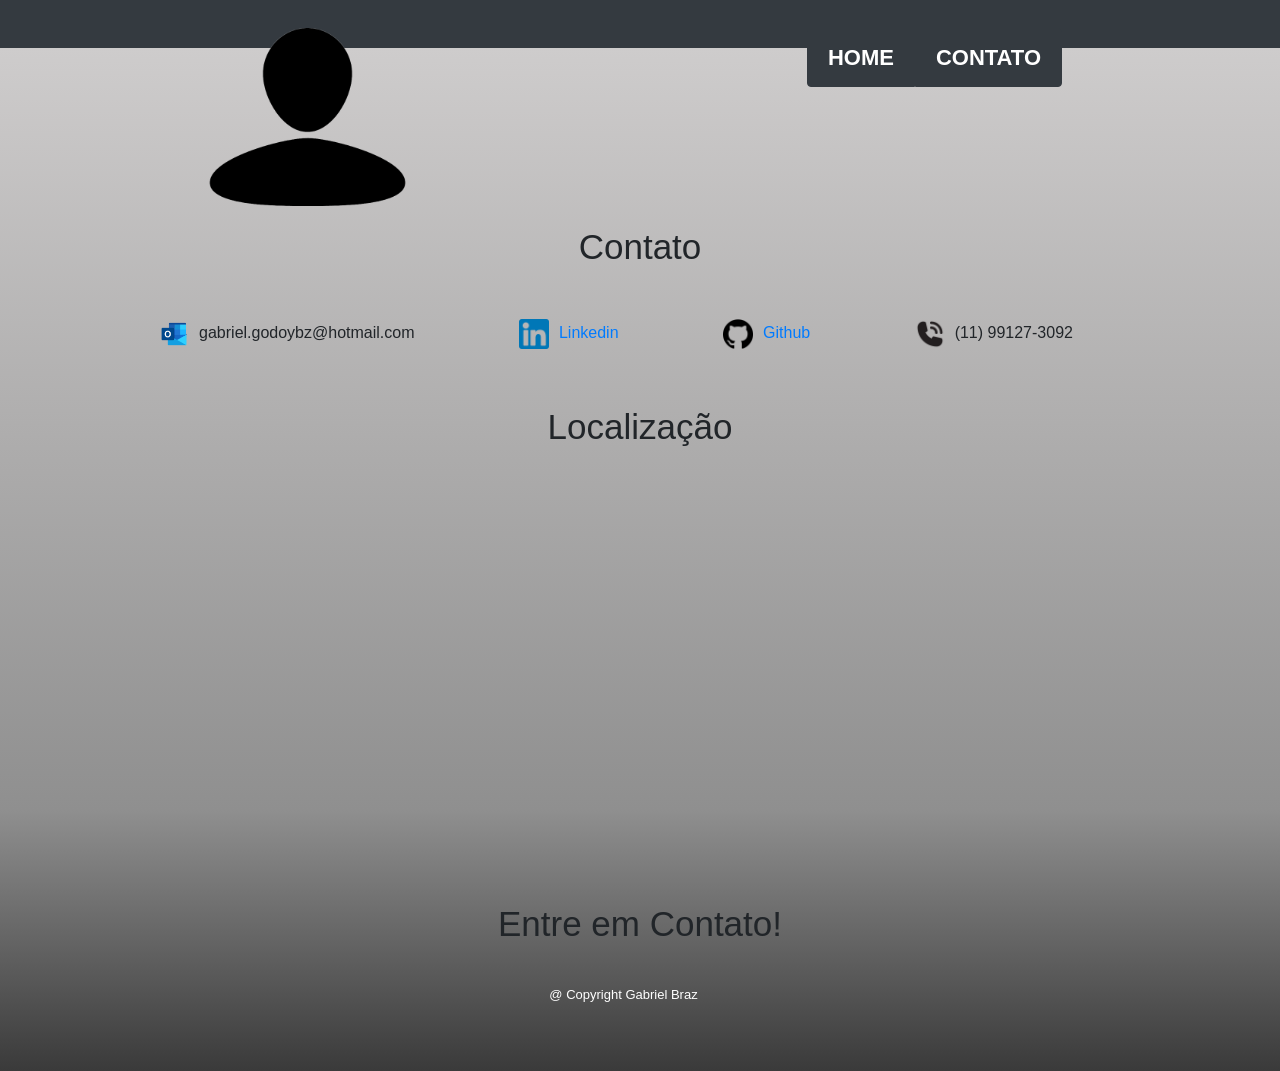
==== contato.html @ ae59d8cb "Alocação dos arquivos prontos para host." ====
<!DOCTYPE html>
<html lang="pt-BR">
	<head>
		<meta charset="UTF-8">
		<title>Contato - Gabriel Braz</title>		
		<link rel="stylesheet" href="reset.css">
		<link rel="stylesheet" href="style.css">
		<link href="https://fonts.googleapis.com/css2?family=Montserrat&display=swap" rel="stylesheet">
		<link
      rel="stylesheet"
      href="https://stackpath.bootstrapcdn.com/bootstrap/4.4.1/css/bootstrap.min.css"
      integrity="sha384-Vkoo8x4CGsO3+Hhxv8T/Q5PaXtkKtu6ug5TOeNV6gBiFeWPGFN9MuhOf23Q9Ifjh"
      crossorigin="anonymous"
    />
	</head>
	<body>
		<header class="bg-dark">
			<div class="caixa">
				<h1><img class="imagem-header-contatos float-left img-fluid" src="imagens/contato.png" alt="Logo de contatos"></h1>

				<nav>
					<ul class="list-group list-group-horizontal float-sm-center float-md-center float-lg-right float-xl-right pr-5 pl-sm-5">
						<li class="list-group-item d-flex justify-content-between align-items-center border border-dark bg-dark"><a href="index.html">Home</a></li>
						<li class="list-group-item d-flex justify-content-between align-items-center border border-dark bg-dark"><a href="contato.html">Contato</a></li>
					</ul>
				</nav>
			</div>
		</header>
		<main>

			<section>
				<h1 class="titulo-principal">Contato</h1>

				<ul class="lista-contatos">
					<div class="d-inline-block">
						<img src="imagens/email.png" class="primeiro-icone"><a class="listas-icones">gabriel.godoybz@hotmail.com</a>
					</div>
					<div class="d-inline-block">
						<img src="imagens/linkedin.png" class="icones"><a href="https://www.linkedin.com/in/gabrielgbraz/" target="_blank" class="listas-icones-sites">Linkedin</a>
					</div>
					<div class="d-inline-block float-sm-center pr-5 pt-3">
						<img src="imagens/github.png" class="icones"><a href="https://github.com/GabrielGodoy01" target="_blank"  class="listas-icones-sites">Github</a>
						<img src="imagens/telefone.png" class="icones"><a  class="listas-icones">(11) 99127-3092</a>
					</div>
					
				</ul>		
			</section>

			<section class="mapa">
				<h1 class="titulo-principal">Localização</h5>
				<div class="mapa-conteudo">
					<iframe class="mapa embed-responsive-item" src="https://www.google.com/maps/embed?pb=!1m18!1m12!1m3!1d3655.3700818533543!2d-46.60366828502109!3d-23.626913984650482!2m3!1f0!2f0!3f0!3m2!1i1024!2i768!4f13.1!3m3!1m2!1s0x94ce5b65db8156f5%3A0x942df9eccefc27c3!2sAv.%20Padre%20Arlindo%20Vieira%2C%20500%20-%20Vila%20Vermelha%2C%20S%C3%A3o%20Paulo%20-%20SP%2C%2004297-000!5e0!3m2!1spt-BR!2sbr!4v1617659160142!5m2!1spt-BR!2sbr" width="100%" height="300" frameborder="0" style="border:0;" allowfullscreen="" aria-hidden="false" tabindex="0"></iframe>
				</div>
			</section>
		</main>
	</body>
	<footer>
		<p class="titulo-principal">Entre em Contato!</p>
		<p class="copyright">@ Copyright Gabriel Braz</p>
	</footer>
	<script
	src="https://code.jquery.com/jquery-3.4.1.slim.min.js"
	integrity="sha384-
J6qa4849blE2+poT4WnyKhv5vZF5SrPo0iEjwBvKU7imGFAV0wwj1yYfoRSJoZ+n"
	crossorigin="anonymous"
  ></script>
  <script
	src="https://cdn.jsdelivr.net/npm/popper.js@1.16.0/dist/umd/popper.min.js"
	integrity="sha384-Q6E9RHvbIyZFJoft+2mJbHaEWldlvI9IOYy5n3zV9zzTtmI3UksdQRVvoxMfooAo"
	crossorigin="anonymous"
  ></script>
  <script
	src="https://stackpath.bootstrapcdn.com/bootstrap/4.4.1/js/bootstrap.min.js"
	integrity="sha384-wfSDF2E50Y2D1uUdj0O3uMBJnjuUD4Ih7YwaYd1iqfktj0Uod8GCExl3Og8ifwB6"
	crossorigin="anonymous"
  ></script>
</html>
---- style.css ----
html {
  position: relative;
  min-height: 100%;
}

main {
  padding: 20px 0px;
  background: linear-gradient(rgb(206, 204, 204), rgb(143, 143, 143));
}

header {
  width: auto;
  background: rgb(99, 97, 97);
  padding: 20px 0;
}

.caixa {
  position: relative;
  width: 940px;
  margin: 0 auto;
}

.imagem-header {
  width: 300px;
  opacity: 1;
  box-shadow: 10px 10px 10px #000000;
}

.imagem-header-contatos {
  width: 275px;
  height: 250px;
}

nav {
  position: flex;
  top: 110px;
  right: 0;
}

nav li {
  display: inline-block;
}

nav a {
  text-transform: uppercase;
  color: white;
  font-weight: bold;
  font-size: 22px;
  text-decoration: none;
}

nav a:hover {
  color: #c78c19;
  text-decoration: underline;
}

.titulo-principal {
  padding-top: 20px;
  text-align: center;
  font-size: 35px;
  margin: 0.5em 0 1em;
  clear: left;
}

section > p {
  padding-top: 8px;
  padding-bottom: 8px;
  text-align: justify;
  text-justify: inter-word;
}

p > a:hover {
  color: #c78c19;
  text-decoration: underline;
}

.principaL {
  padding: 3em 0;
  width: auto;
  margin: 0 auto;
}

.principal p {
  margin: 0 0em 1em;
  padding-left: 20px;
  border-left: 10px solid black;
  margin: 0px 110px;
}

.conteudo-paes {
  text-align: left;
  margin-right: 110px;
}

.lista-paes {
  display: inline-block;
  margin: auto;
  padding-left: 165px;
  /* padding: 20px 200px; */
  text-align: left;
  list-style-type: disc;
}

.lista-paes-itens {
  text-align: justify;
  text-justify: inter-word;
  padding-bottom: 5px;
}

.imagem-certificado {
  width: 35%;
  border: 2px solid black;
}

.mapa-conteudo {
  padding: 0px 50px;
  width: auto;
  margin: 0 auto;
  display: block;
}

.habilidades {
  padding: 1em 0;
}

.conteudo-habilidades {
  text-align: justify;
  text-justify: inter-word;
  height: auto;
  text-align: center;
}

.lista-habilidades {
  width: auto;
  display: inline-block;
  vertical-align: top;
  /* padding-right: 70px; */
  padding-bottom: 20px;
  text-align: left;
}

.lista-contatos {
  width: 100%;
  display: block;
  padding-bottom: 20px;
  text-align: center;
}

.primeiro-icone,
.icones {
  width: auto;
  height: 30px;
}

.icones {
  padding-left: 100px;
}

.listas-icones,
.listas-icones-sites {
  padding-left: 10px;
  vertical-align: center;
}

.cabecalho {
  color: black;
  font-weight: bold;
  text-decoration: none;
}

ul a.listas-icones-sites:hover {
  color: white;
  text-decoration: underline;
}

.itens-linguagens,
.itens-idiomas,
.itens-ide,
.itens-geral {
  padding: 3px 0px 4px 50px;
  line-height: 1.5;
}

.itens-linguagens:first-child,
.itens-idiomas:first-child,
.itens-ide:first-child,
.itens-geral:first-child {
  padding: 0px;
  font-weight: bold;
}

.itens-linguagens:first-child:before {
  content: "📓";
}

.itens-linguagens:before {
  padding-right: 5px;
  content: "🖥️";
}

.itens-idiomas:first-child:before {
  content: "🌐";
}

.itens-idiomas:before {
  padding-right: 5px;
  content: "🗣️";
}

.itens-ide:first-child:before {
  content: "📝";
}

.itens-ide:before {
  padding-right: 5px;
  content: "💡";
}

.itens-geral:first-child:before {
  padding-right: 5px;
  content: "🔗";
}

footer {
  text-align: center;
  background: linear-gradient(rgb(143, 143, 143), rgb(58, 58, 58));
  padding: 50px 0px;
  display: block;
}

.copyright {
  color: #ffffff;
  font-size: 13px;
  margin-top: 20px;
  padding-right: 33px;
}
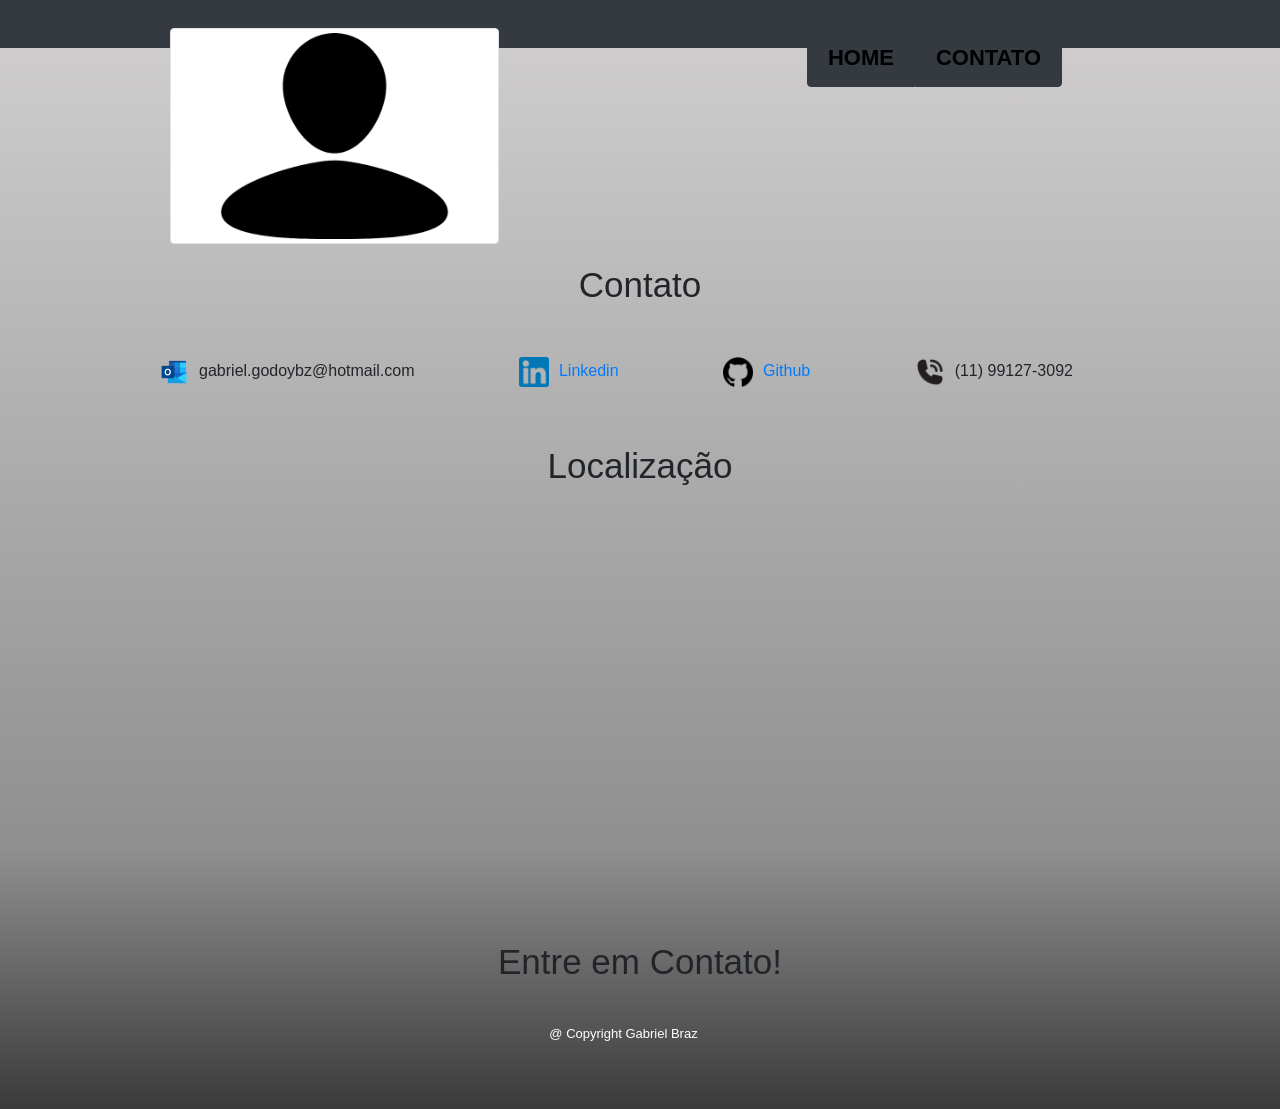
==== commit f88491a9: "Atualização da home pronta, tentando o Contatos" ====
--- a/contato.html
+++ b/contato.html
@@ -16,16 +16,32 @@
 	<body>
 		<header class="bg-dark">
 			<div class="caixa">
-				<h1><img class="imagem-header-contatos float-left img-fluid" src="imagens/contato.png" alt="Logo de contatos"></h1>
-
-				<nav>
-					<ul class="list-group list-group-horizontal float-sm-center float-md-center float-lg-right float-xl-right pr-5 pl-sm-5">
-						<li class="list-group-item d-flex justify-content-between align-items-center border border-dark bg-dark"><a href="index.html">Home</a></li>
-						<li class="list-group-item d-flex justify-content-between align-items-center border border-dark bg-dark"><a href="contato.html">Contato</a></li>
-					</ul>
-				</nav>
+			  <h1>
+				<img
+				  class="imagem-header h-275 img-thumbnail rounded float-left img-responsive"
+				  src="imagens/contato.png"
+				  alt="Imagem Contato"
+				/>
+			  </h1>
+	  
+			  <nav>
+				<ul
+				  class="list-group list-group-horizontal float-sm-left float-md-left float-lg-right float-xl-right pr-5 pl-sm-5"
+				>
+				  <li
+					class="list-group-item d-flex justify-content-between align-items-center border border-dark bg-dark"
+				  >
+					<a class="cabecalho" href="index.html">Home</a>
+				  </li>
+				  <li
+					class="list-group-item d-flex justify-content-between align-items-center border border-dark bg-dark"
+				  >
+					<a class="cabecalho" href="contato.html">Contato</a>
+				  </li>
+				</ul>
+			  </nav>
 			</div>
-		</header>
+		  </header>
 		<main>
 
 			<section>
@@ -49,7 +65,7 @@
 			<section class="mapa">
 				<h1 class="titulo-principal">Localização</h5>
 				<div class="mapa-conteudo">
-					<iframe class="mapa embed-responsive-item" src="https://www.google.com/maps/embed?pb=!1m18!1m12!1m3!1d3655.3700818533543!2d-46.60366828502109!3d-23.626913984650482!2m3!1f0!2f0!3f0!3m2!1i1024!2i768!4f13.1!3m3!1m2!1s0x94ce5b65db8156f5%3A0x942df9eccefc27c3!2sAv.%20Padre%20Arlindo%20Vieira%2C%20500%20-%20Vila%20Vermelha%2C%20S%C3%A3o%20Paulo%20-%20SP%2C%2004297-000!5e0!3m2!1spt-BR!2sbr!4v1617659160142!5m2!1spt-BR!2sbr" width="100%" height="300" frameborder="0" style="border:0;" allowfullscreen="" aria-hidden="false" tabindex="0"></iframe>
+					<iframe class="mapa embed-responsive-item" src="https://www.google.com/maps/embed?pb=!1m18!1m12!1m3!1d3655.3700818533543!2d-46.60366828502109!3d-23.626913984650482!2m3!1f0!2f0!3f0!3m2!1i1024!2i768!4f13.1!3m3!1m2!1s0x94ce5b65db8156f5%3A0x942df9eccefc27c3!2sAv.%20Padre%20Arlindo%20Vieira%2C%20500%20-%20Vila%20Vermelha%2C%20S%C3%A3o%20Paulo%20-%20SP%2C%2004297-000!5e0!3m2!1spt-BR!2sbr!4v1617659160142!5m2!1spt-BR!2sbr" width="100%" height="300" frameborder="0" allowfullscreen="" aria-hidden="false" tabindex="0"></iframe>
 				</div>
 			</section>
 		</main>
@@ -59,19 +75,19 @@
 		<p class="copyright">@ Copyright Gabriel Braz</p>
 	</footer>
 	<script
-	src="https://code.jquery.com/jquery-3.4.1.slim.min.js"
-	integrity="sha384-
+      src="https://code.jquery.com/jquery-3.4.1.slim.min.js"
+      integrity="sha384-
 J6qa4849blE2+poT4WnyKhv5vZF5SrPo0iEjwBvKU7imGFAV0wwj1yYfoRSJoZ+n"
-	crossorigin="anonymous"
-  ></script>
-  <script
-	src="https://cdn.jsdelivr.net/npm/popper.js@1.16.0/dist/umd/popper.min.js"
-	integrity="sha384-Q6E9RHvbIyZFJoft+2mJbHaEWldlvI9IOYy5n3zV9zzTtmI3UksdQRVvoxMfooAo"
-	crossorigin="anonymous"
-  ></script>
-  <script
-	src="https://stackpath.bootstrapcdn.com/bootstrap/4.4.1/js/bootstrap.min.js"
-	integrity="sha384-wfSDF2E50Y2D1uUdj0O3uMBJnjuUD4Ih7YwaYd1iqfktj0Uod8GCExl3Og8ifwB6"
-	crossorigin="anonymous"
-  ></script>
+      crossorigin="anonymous"
+    ></script>
+    <script
+      src="https://cdn.jsdelivr.net/npm/popper.js@1.16.0/dist/umd/popper.min.js"
+      integrity="sha384-Q6E9RHvbIyZFJoft+2mJbHaEWldlvI9IOYy5n3zV9zzTtmI3UksdQRVvoxMfooAo"
+      crossorigin="anonymous"
+    ></script>
+    <script
+      src="https://stackpath.bootstrapcdn.com/bootstrap/4.4.1/js/bootstrap.min.js"
+      integrity="sha384-wfSDF2E50Y2D1uUdj0O3uMBJnjuUD4Ih7YwaYd1iqfktj0Uod8GCExl3Og8ifwB6"
+      crossorigin="anonymous"
+    ></script>
 </html>
--- a/style.css
+++ b/style.css
@@ -1,6 +1,11 @@
 html {
   position: relative;
   min-height: 100%;
+}
+
+html,
+body {
+  overflow-x: hidden;
 }
 
 main {
@@ -21,9 +26,8 @@
 }
 
 .imagem-header {
-  width: 300px;
-  opacity: 1;
-  box-shadow: 10px 10px 10px #000000;
+  width: 35%;
+  border: 2px solid black;
 }
 
 .imagem-header-contatos {
@@ -119,10 +123,6 @@
   display: block;
 }
 
-.habilidades {
-  padding: 1em 0;
-}
-
 .conteudo-habilidades {
   text-align: justify;
   text-justify: inter-word;
@@ -234,3 +234,64 @@
   margin-top: 20px;
   padding-right: 33px;
 }
+
+@media screen and (max-width: 637px) {
+  .caixa,
+  .principal,
+  .mapa-conteudo,
+  .video {
+    width: auto;
+  }
+
+  .titulo-principal {
+    font-size: 30px;
+    margin: 5px;
+  }
+
+  .principal p {
+    border-left: 0;
+    margin: 20px;
+    padding-left: 0px;
+    text-align: justify;
+    text-justify: inter-word;
+  }
+
+  .conteudo-paes {
+    text-align: left;
+    margin-right: 30px;
+    padding-bottom: 10px;
+  }
+
+  .lista-paes {
+    padding-left: 40px;
+  }
+
+  .imagem-certificado {
+    width: 50%;
+    border: 2px solid black;
+  }
+
+  h1 {
+    text-align: center;
+  }
+
+  nav {
+    position: static;
+  }
+
+  .conteudo-habilidades {
+    padding-top: 20px;
+    display: block;
+    text-align: center;
+    padding-left: 100px;
+  }
+
+  .lista-habilidades {
+    display: block;
+    padding-right: 0px;
+  }
+
+  .copyright {
+    padding-right: 0px;
+  }
+}
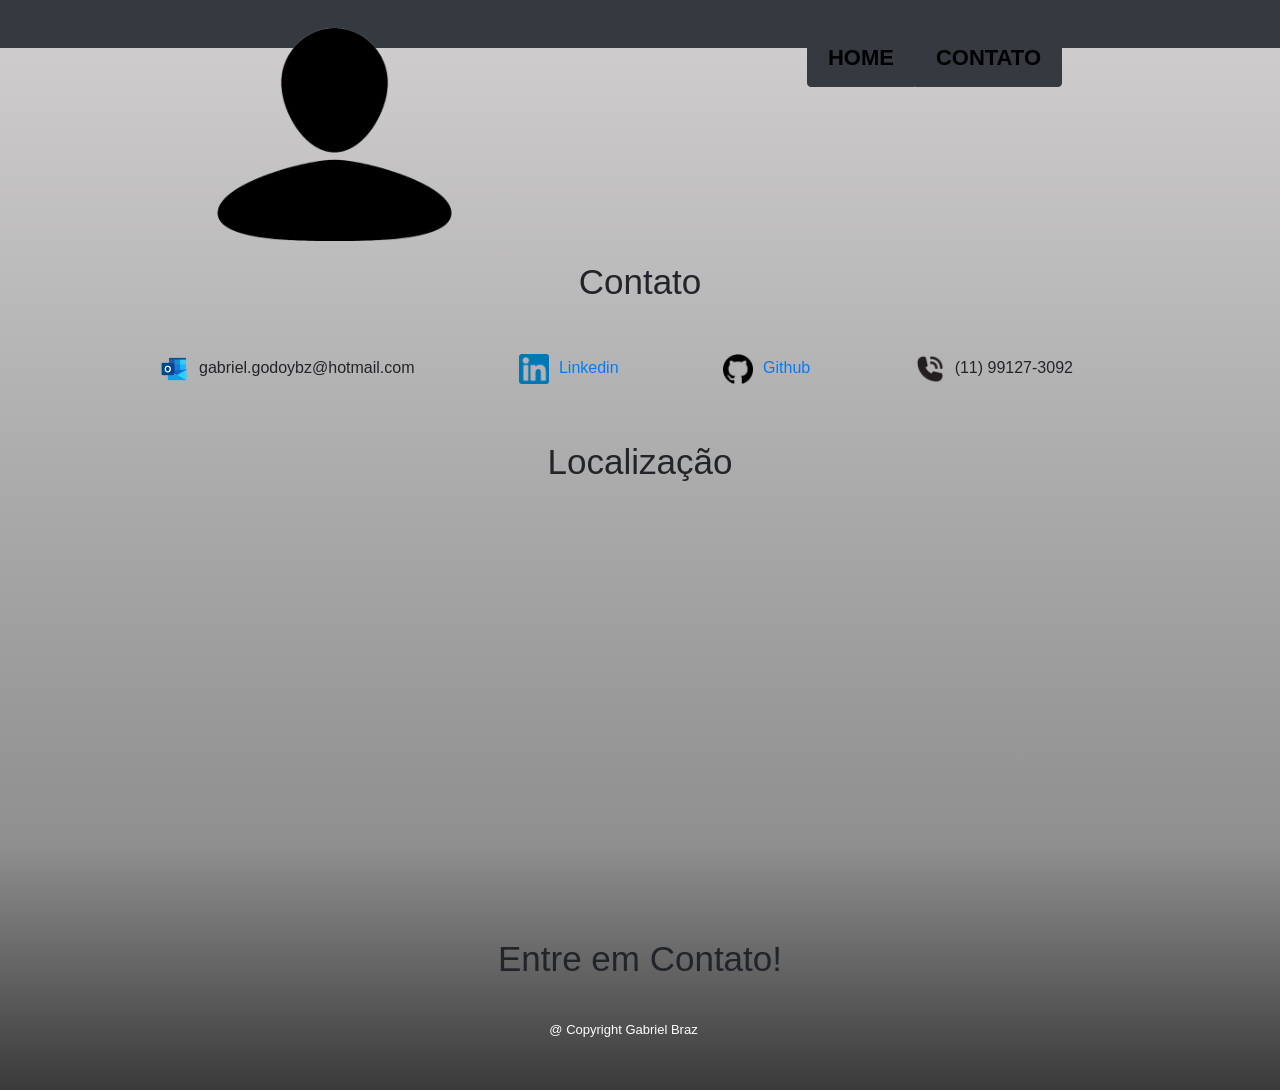
==== commit dd5dca04: "Contatos atualizado e responsivo" ====
--- a/contato.html
+++ b/contato.html
@@ -2,6 +2,7 @@
 <html lang="pt-BR">
 	<head>
 		<meta charset="UTF-8">
+		<meta name="viewport" content="width=device-width" />
 		<title>Contato - Gabriel Braz</title>		
 		<link rel="stylesheet" href="reset.css">
 		<link rel="stylesheet" href="style.css">
@@ -18,7 +19,7 @@
 			<div class="caixa">
 			  <h1>
 				<img
-				  class="imagem-header h-275 img-thumbnail rounded float-left img-responsive"
+				  class="imagem-header-contatos h-275 rounded float-left img-responsive"
 				  src="imagens/contato.png"
 				  alt="Imagem Contato"
 				/>
--- a/style.css
+++ b/style.css
@@ -6,6 +6,7 @@
 html,
 body {
   overflow-x: hidden;
+  overflow-y: hidden;
 }
 
 main {
@@ -31,8 +32,7 @@
 }
 
 .imagem-header-contatos {
-  width: 275px;
-  height: 250px;
+  width: 35%;
 }
 
 nav {
@@ -233,6 +233,8 @@
   font-size: 13px;
   margin-top: 20px;
   padding-right: 33px;
+  margin: 0px 5px;
+  text-align: center;
 }
 
 @media screen and (max-width: 637px) {
@@ -279,6 +281,10 @@
     position: static;
   }
 
+  .lista-contatos {
+    padding-top: 22px;
+  }
+
   .conteudo-habilidades {
     padding-top: 20px;
     display: block;
@@ -291,6 +297,10 @@
     padding-right: 0px;
   }
 
+  .mapa-conteudo {
+    padding-top: 22px;
+  }
+
   .copyright {
     padding-right: 0px;
   }
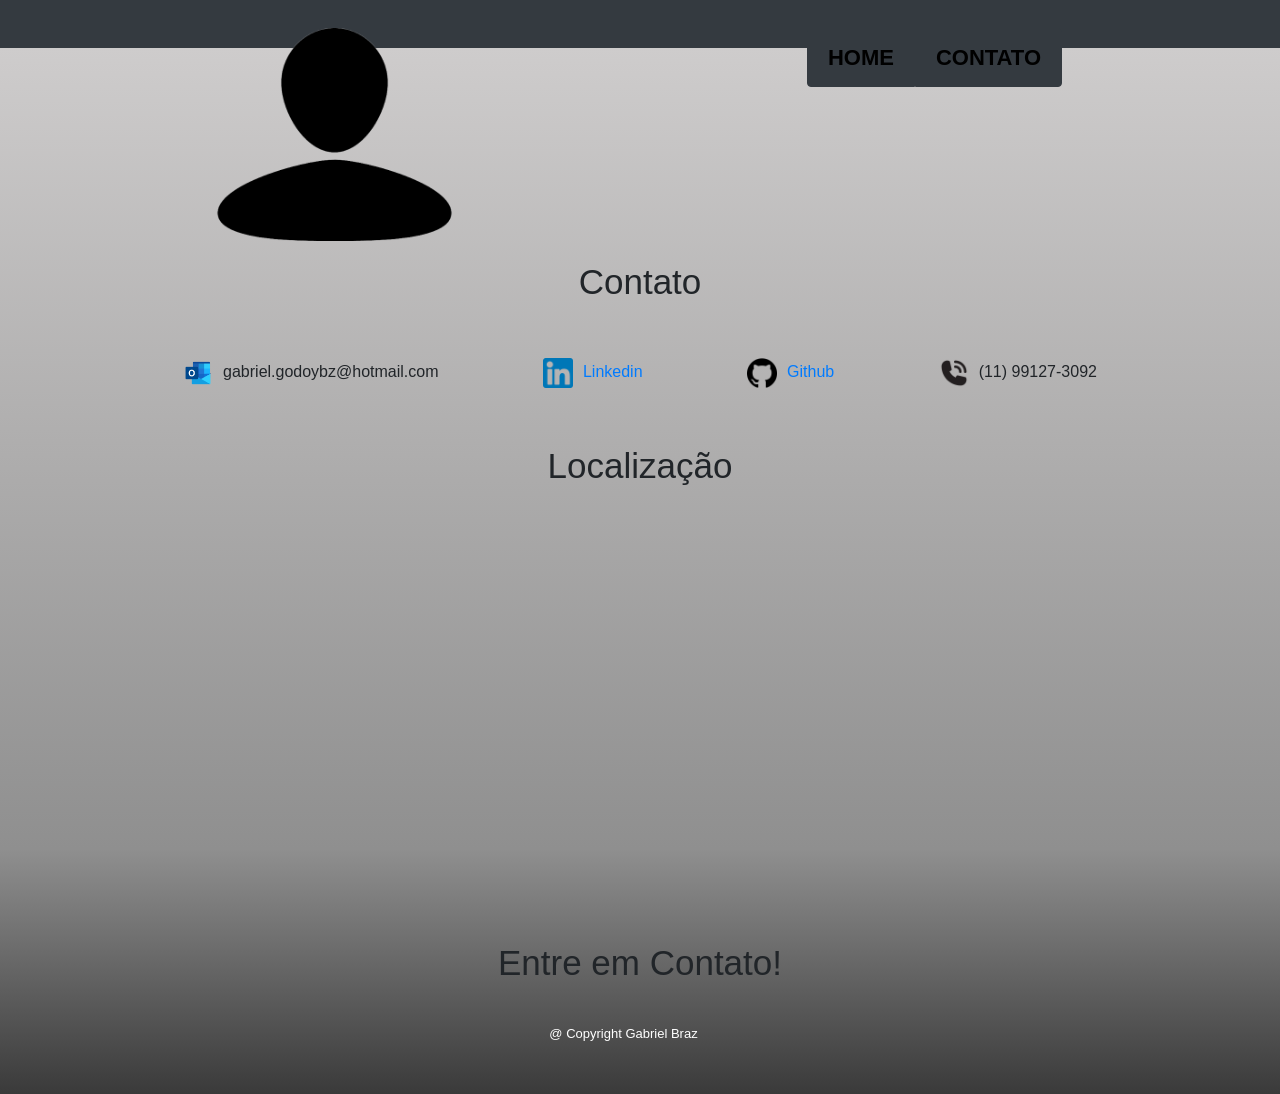
==== commit 170eebc6: "Arrumando a responsividade" ====
--- a/contato.html
+++ b/contato.html
@@ -49,13 +49,13 @@
 				<h1 class="titulo-principal">Contato</h1>
 
 				<ul class="lista-contatos">
-					<div class="d-inline-block">
+					<div class="d-inline-block lista-contato-conteudo">
 						<img src="imagens/email.png" class="primeiro-icone"><a class="listas-icones">gabriel.godoybz@hotmail.com</a>
 					</div>
-					<div class="d-inline-block">
+					<div class="d-inline-block lista-contato-conteudo">
 						<img src="imagens/linkedin.png" class="icones"><a href="https://www.linkedin.com/in/gabrielgbraz/" target="_blank" class="listas-icones-sites">Linkedin</a>
 					</div>
-					<div class="d-inline-block float-sm-center pr-5 pt-3">
+					<div class="d-inline-block lista-contato-conteudo">
 						<img src="imagens/github.png" class="icones"><a href="https://github.com/GabrielGodoy01" target="_blank"  class="listas-icones-sites">Github</a>
 						<img src="imagens/telefone.png" class="icones"><a  class="listas-icones">(11) 99127-3092</a>
 					</div>
--- a/style.css
+++ b/style.css
@@ -139,6 +139,10 @@
   text-align: left;
 }
 
+.lista-contato-conteudo {
+  padding-top: 20px;
+}
+
 .lista-contatos {
   width: 100%;
   display: block;
@@ -283,6 +287,8 @@
 
   .lista-contatos {
     padding-top: 22px;
+    text-align: center;
+    padding-left: 40px;
   }
 
   .conteudo-habilidades {
@@ -292,6 +298,16 @@
     padding-left: 100px;
   }
 
+  .lista-contato-conteudo {
+    text-align: center;
+    padding-right: 30px;
+    padding-top: 20px;
+  }
+
+  .icones {
+    padding-left: 20px;
+  }
+
   .lista-habilidades {
     display: block;
     padding-right: 0px;
